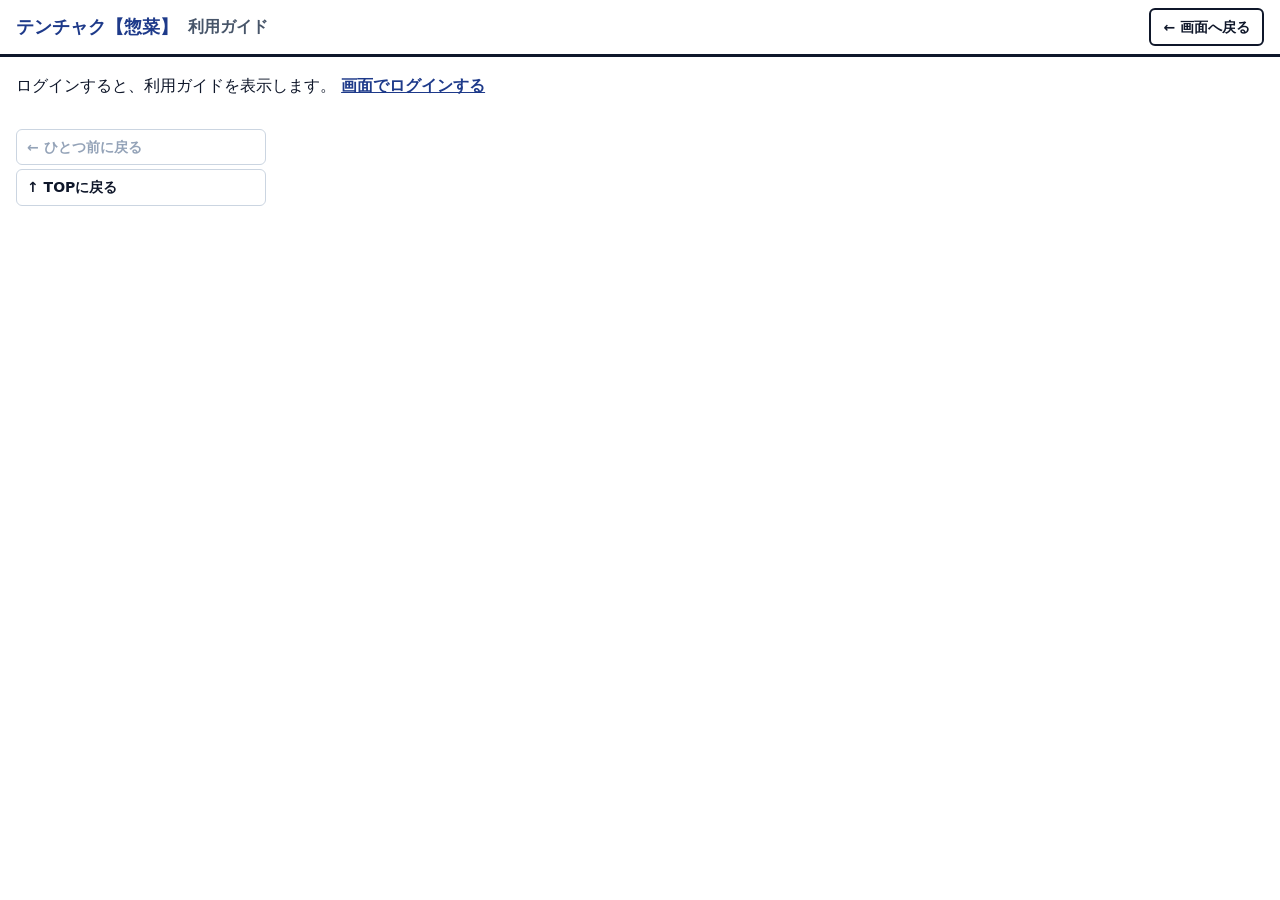
==== guide.html @ 9513b066 "feat: 画面 v2.12（テンチャク【惣菜】利用ガイドを作り直した＝別のページ・図と作り物のデータの写真・読む人ごとの節／開発者向け診断は本部だけ・全消しのボタンは管理者だけ／店の選び欄の並びを正" ====
<!doctype html>
<html lang="ja">
<head>
  <meta charset="utf-8">
  <meta name="viewport" content="width=device-width, initial-scale=1">
  <meta name="color-scheme" content="light">
  <!-- 利用ガイドの入れ物（v2.12）。本文（言葉）はここに置かない＝ログインの後に窓口（getGuide）から、その人の役割の節だけを受け取る。
       写真は作り物のデータで撮った物だけ（guide-img・tests/guide_shots.js が作る）。外の部品は読まない。 -->
  <meta http-equiv="Content-Security-Policy" content="default-src 'self'; script-src 'self'; style-src 'self'; connect-src 'self' https://script.google.com https://script.googleusercontent.com; img-src 'self' data:; object-src 'none'; base-uri 'none'; form-action 'none'">
  <meta name="referrer" content="no-referrer">
  <title>テンチャク【惣菜】利用ガイド</title>
  <link rel="stylesheet" href="guide.css?v=2.12">
  <script src="guide-img/figs.js?v=2.12" defer></script>
  <script src="guide.js?v=2.12" defer></script>
</head>
<body class="guide-page">
  <header class="gtop">
    <a class="gbrand" href="index.html">テンチャク【惣菜】</a><span class="gname">利用ガイド</span>
    <span class="gwho" id="guide-who" hidden></span>
    <span class="gspacer"></span>
    <a class="gbtn" href="index.html">← 画面へ<span class="g-wide">戻る</span></a>
  </header>
  <div class="guide-scroll" id="guide-scroll">
    <p id="guide-status" class="guide-status is-loading" role="status">読み込んでいます…</p>
    <div id="guide-root" class="guide-layout" hidden>
      <aside class="guide-side">
        <div class="gnav">
          <button type="button" id="g-back" disabled>← ひとつ前に戻る</button>
          <button type="button" id="g-top">↑ TOPに戻る</button>
        </div>
        <nav id="guide-toc" class="guide-toc" aria-label="目次"></nav>
      </aside>
      <main id="guide-content" class="guide-content"></main>
    </div>
  </div>
  <div id="g-toast" class="gtoast" role="status" hidden></div>
</body>
</html>
---- guide.css ----
/* テンチャク【惣菜】利用ガイド（v2.12）。全システム共通の型: 左に目次（上に「ひとつ前に戻る」「TOPに戻る」）・右に本文・双方向に連動。
   節ごとに、まず図（作り物のデータの写真に番号の丸／流れの箱）。文は図の補い。色はアプリの画面と同じ（紺・青のマス・橙の印） */
:root { --brand: #1e3a8a; --brand-soft: #dbeafe; --ink: #0f172a; --ink2: #475569; --line: #e2e8f0; --line2: #cbd5e1; --bg: #f1f5f9; --mark: #c2410c; --land: #e0f2fe; }
* { box-sizing: border-box; }
html, body { margin: 0; height: 100%; }
body.guide-page { display: flex; flex-direction: column; height: 100vh; overflow: hidden; background: var(--bg); color: var(--ink); font-family: "Noto Sans JP", "Yu Gothic UI", "Meiryo", system-ui, sans-serif; font-size: 16px; line-height: 1.6; }

/* 上の帯（名前は1か所・ボタンは文字の幅） */
.gtop { flex: none; display: flex; align-items: center; gap: 10px; padding: 8px 16px; background: #fff; border-bottom: 3px solid var(--ink); }
.gbrand { font-size: 18px; font-weight: 900; color: var(--brand); text-decoration: none; white-space: nowrap; }
.gname { font-weight: 700; color: var(--ink2); white-space: nowrap; }
.gwho { font-size: 13px; font-weight: 700; color: var(--brand); background: var(--brand-soft); border: 1.5px solid var(--brand); border-radius: 999px; padding: 1px 10px; white-space: nowrap; }
.gspacer { flex: 1; }
.gbtn { display: inline-flex; align-items: center; padding: 6px 12px; border: 2px solid var(--ink); border-radius: 6px; background: #fff; color: var(--ink); font-weight: 700; font-size: 14px; text-decoration: none; white-space: nowrap; }
.gbtn:hover { background: var(--bg); }

.guide-scroll { flex: 1; min-height: 0; overflow: auto; background: #fff; }
.guide-status { padding: 16px; margin: 0; }
.guide-status a { color: var(--brand); font-weight: 700; }
/* 窓口の返事を待つ間の回る印（固まって見せない） */
.guide-status.is-loading::before { content: ''; display: inline-block; width: 14px; height: 14px; margin-right: 8px; vertical-align: -2px; border: 2px solid var(--line2); border-top-color: var(--brand); border-radius: 50%; animation: gspin .8s linear infinite; }
@keyframes gspin { to { transform: rotate(360deg); } }
.guide-layout { display: grid; grid-template-columns: 250px minmax(0, 1fr); gap: 28px; max-width: 1400px; margin: 0 auto; padding: 14px 16px 0; }
.guide-content { padding-bottom: 80px; } /* 下の余白は本文の側に（.guide-layout に置くと、いちばん下で左の列が押し上げられて「戻る」が隠れる） */
.guide-side { position: sticky; top: 8px; align-self: start; max-height: calc(100vh - 80px); display: flex; flex-direction: column; gap: 8px; }
.gnav { display: flex; flex-direction: column; gap: 4px; }
.gnav button { text-align: left; padding: 6px 10px; border: 1.5px solid var(--line2); border-radius: 6px; background: #fff; color: var(--ink); font: inherit; font-size: 14px; font-weight: 700; cursor: pointer; }
.gnav button:hover:not(:disabled) { background: var(--bg); }
.gnav button:disabled { color: #94a3b8; cursor: default; }
.guide-toc { display: flex; flex-direction: column; gap: 2px; overflow: auto; min-height: 0; }
.guide-toc a { display: flex; gap: 6px; padding: 4px 10px; line-height: 1.4; border-radius: 6px; color: var(--ink); text-decoration: none; border-left: 4px solid transparent; font-size: 15px; }
.guide-toc a .tn { color: var(--ink2); font-variant-numeric: tabular-nums; min-width: 1.6em; }
.guide-toc a:hover { background: var(--bg); }
.guide-toc a.is-current { background: var(--brand-soft); border-left-color: var(--brand); font-weight: 700; }
.guide-toc .tgroup { margin: 10px 0 2px; padding: 0 10px; font-size: 13px; font-weight: 700; color: var(--ink2); }

.guide-section { border-top: 1px solid var(--line); padding: 18px 0 22px; content-visibility: auto; contain-intrinsic-size: auto 600px; } /* 画面の外の節は描かない（開く速さ）。印刷では全部描く */
.guide-section:first-of-type { border-top: 0; padding-top: 6px; }
.guide-section h2 { display: flex; align-items: baseline; gap: 10px; font-size: 21px; margin: 0 0 12px; }
.guide-section h2::before { content: attr(data-n); display: inline-flex; align-items: center; justify-content: center; min-width: 30px; height: 30px; padding: 0 6px; border-radius: 6px; background: var(--brand); color: #fff; font-size: 16px; } /* 番号は台本が data-n で振る（content-visibility の節では CSS の数え上げが 1 に戻る） */
.guide-section .gfor-tag { font-size: 13px; font-weight: 700; color: var(--brand); border: 1.5px solid var(--brand); border-radius: 999px; padding: 0 8px; }
.guide-section.is-landing { animation: guide-land 1.6s ease-out; }
@keyframes guide-land { from { background: var(--land); } to { background: transparent; } }

/* 番号の丸（写真の上・手順の頭・流れの箱で同じ形・同じ色） */
.gnum { display: inline-flex; align-items: center; justify-content: center; width: 24px; height: 24px; border-radius: 50%; background: var(--mark); color: #fff; font-weight: 800; font-size: 14px; line-height: 1; box-shadow: 0 0 0 2px #fff, 0 1px 4px rgba(0, 0, 0, .35); flex: none; }

/* 写真＋手順（横長の写真は手順が下に回る・細い写真は手順が横に並ぶ＝丸と説明を目を動かさずに見比べる） */
.gpair { display: flex; flex-wrap: wrap; gap: 10px 22px; align-items: flex-start; }
.gshot { margin: 0; flex: 1 1 100%; min-width: 0; }
.gpair.is-side .gshot { flex: 0 1 calc(var(--gw) + 28px); max-width: 62%; }
.gpair.is-side .gsteps { grid-template-columns: minmax(0, 1fr); }
.gshot-scroll { overflow-x: auto; padding: 14px; background: #eef1f5; border-radius: 10px; }
.gshot-frame { position: relative; width: 100%; max-width: var(--gw, 100%); margin: 0 auto; container-type: inline-size; }
.gshot-frame img { display: block; width: 100%; height: auto; border: 1px solid var(--line2); border-radius: 4px; background: #fff; box-shadow: 0 2px 8px rgba(0, 0, 0, .12); }
.gshot.is-zoom .gshot-frame { width: var(--gw); max-width: none; }
.gshot-frame .gmark { position: absolute; transform: translate(-50%, -50%); z-index: 2; transition: transform .12s; }
.gshot-frame .gmark.is-hot { transform: translate(-50%, -50%) scale(1.3); background: #9a3412; }
.gbox { position: absolute; z-index: 1; border: 3px solid var(--mark); border-radius: 5px; background: rgba(194, 65, 12, .08); opacity: 0; transition: opacity .12s; pointer-events: none; }
.gbox.is-hot { opacity: 1; }
.gcap { display: flex; flex-wrap: wrap; gap: 6px 12px; align-items: center; justify-content: space-between; font-size: 14px; color: var(--ink2); margin-top: 4px; }
.gzoom { min-height: 36px; padding: 4px 12px; border: 1.5px solid var(--line2); border-radius: 6px; background: #fff; font: inherit; font-size: 14px; font-weight: 700; cursor: pointer; }
.gsteps { list-style: none; margin: 0; padding: 0; flex: 1 1 280px; display: grid; grid-template-columns: repeat(auto-fill, minmax(270px, 1fr)); gap: 4px 18px; align-content: start; }
.gsteps li { position: relative; padding: 5px 8px 5px 38px; border-radius: 7px; font-size: 16px; line-height: 1.45; color: var(--ink2); cursor: default; }
.gsteps li .gnum { position: absolute; left: 6px; top: 5px; }
.gsteps li strong { color: var(--ink); font-size: 16px; margin-right: 6px; }
.gsteps li.is-hot { background: #fff1e6; }
.gnotes { margin: 12px 0 0; padding-left: 1.3em; }
.gnotes li { margin-bottom: 4px; font-size: 16px; }

/* 流れの箱 */
.gflow-list { list-style: none; margin: 0; padding: 4px 0 0 10px; display: flex; flex-wrap: wrap; gap: 14px 30px; align-items: stretch; }
.gflow-step { position: relative; flex: 1 1 170px; max-width: 300px; display: flex; flex-direction: column; align-items: flex-start; gap: 6px; padding: 14px 12px 12px; border: 1px solid #bcd3e6; border-radius: 10px; background: #f6f9fc; }
.gflow-step > .gnum { position: absolute; top: -10px; left: -10px; }
.gflow-step:not(:last-child)::after { content: '→'; position: absolute; right: -25px; top: 50%; transform: translateY(-50%); font-size: 20px; font-weight: 700; color: var(--ink2); }
.gflow-step strong { font-size: 16px; }
.gflow-t { font-size: 15px; color: var(--ink2); }
.gflow-ui { display: flex; align-items: center; min-height: 40px; }

/* 画面の部品の見本（色と字はアプリの画面と同じ・押せない見本） */
.gui-btn { display: inline-flex; align-items: center; padding: 6px 12px; border: 2px solid var(--ink); border-radius: 6px; background: #fff; font-weight: 700; font-size: 14px; white-space: nowrap; box-shadow: 2px 2px 0 var(--ink); }
.gui-btn.is-primary { background: #2563eb; color: #fff; }
.gui-file { display: inline-flex; align-items: center; gap: 6px; border: 1px solid var(--line2); border-radius: 6px; background: #fff; padding: 3px 8px; font-size: 13.5px; overflow-wrap: anywhere; }
.gui-file i { display: inline-flex; align-items: center; justify-content: center; width: 20px; height: 20px; border-radius: 3px; background: #1d6f42; color: #fff; font: 700 13px sans-serif; font-style: normal; flex: none; }
.gui-file.is-sheet i { background: #0f9d58; }
.gui-paper { display: inline-flex; flex-direction: column; gap: 4px; width: 46px; height: 38px; padding: 6px 7px; border: 1px solid var(--line2); background: #fff; box-shadow: 2px 2px 0 #d1d5db; }
.gui-paper i { display: block; height: 3px; background: #9ca3af; border-radius: 2px; }
.gui-paper i:first-child { background: var(--brand); }
.gui-cells { display: inline-grid; grid-template-columns: repeat(4, 22px); gap: 2px; }
.gui-cells span { height: 16px; border: 1px solid #1e40af; background: #dbeafe; border-radius: 2px; }
.gui-cells span:nth-child(3n) { background: #fff; border-color: var(--line2); }

/* このアカウントでできること（表）。見出しの行と左の列は、送っても残る（ui_design_principles 原則4） */
.gtable { border-collapse: separate; border-spacing: 0; width: 100%; max-width: 760px; font-size: 16px; margin-top: 4px; }
.gtable th, .gtable td { padding: 7px 10px; border-bottom: 1px solid var(--line); text-align: left; vertical-align: top; background: #fff; }
.gtable thead th { position: sticky; top: var(--gtable-top, 0px); z-index: 2; background: #e2e8f0; font-size: 15px; }
.gtable tbody th { position: sticky; left: 0; z-index: 1; font-weight: 700; }
.gtable thead th:first-child { left: 0; z-index: 3; }

.gtable .ggo { display: inline-flex; align-items: center; min-height: 32px; margin-left: 8px; padding: 2px 10px; border: 1.5px solid var(--brand); border-radius: 999px; background: #fff; color: var(--brand); font: inherit; font-size: 14px; font-weight: 700; cursor: pointer; white-space: nowrap; }
.gtable .ggo:hover { background: var(--brand-soft); }
.gtable tbody tr.is-go { cursor: pointer; }
.gtable tbody tr.is-go:hover th, .gtable tbody tr.is-go:hover td { background: #f8fafc; }

/* 移った先の知らせ（1.4 秒で消える）。着いた見出しに重ならないよう、下に出す */
.gtoast { position: fixed; bottom: 24px; left: 50%; transform: translateX(-50%); z-index: 50; background: var(--ink); color: #fff; padding: 6px 14px; border-radius: 999px; font-size: 14px; font-weight: 700; box-shadow: 0 4px 12px rgba(0, 0, 0, .25); pointer-events: none; }

@media (max-width: 440px) { .gbrand { display: none; } } /* とても狭い幅: 名前の代わりに「利用ガイド」を残す（何のページかを先に） */
@media (max-width: 760px) {
  /* 上の帯は1行のまま、幅 320 でもはみ出さない（名前は縮めて省く・ボタンは「← 画面へ」） */
  .gtop { padding: 6px 12px; gap: 6px; }
  .g-wide { display: none; }
  .gbrand { font-size: 14px; min-width: 0; overflow: hidden; text-overflow: ellipsis; }
  .gname { font-size: 15px; color: var(--ink); }
  .gwho { font-size: 13px; padding: 0 8px; }
  .gbtn { min-height: 40px; font-size: 14px; padding: 4px 10px; }
  .guide-layout { grid-template-columns: minmax(0, 1fr); gap: 8px; padding: 0 12px; }
  .guide-content { padding-bottom: 96px; } /* 下の帯（戻る・TOP）の分 */
  .guide-side { position: sticky; top: 0; z-index: 5; max-height: none; background: #fff; margin: 0 -12px; padding: 8px 12px 6px; border-bottom: 1px solid var(--line); }
  /* 目次は1行の帯にして上に残す（最初の画面を本文に空ける・いまの所がいつも見える） */
  .guide-toc { flex-direction: row; flex-wrap: nowrap; gap: 4px; overflow-x: auto; scrollbar-width: thin; }
  .guide-toc a { flex: none; align-items: center; min-height: 40px; border: 1px solid var(--line2); border-radius: 999px; padding: 3px 12px; font-size: 15px; white-space: nowrap; }
  .guide-toc a.is-current { border-color: var(--brand); }
  .guide-toc .tgroup { display: none; }
  /* 戻る・TOP は、画面の下の帯にいつも出す（隠さない・本文に重ねない） */
  .gnav { position: fixed; left: 0; right: 0; bottom: 0; z-index: 30; flex-direction: row; gap: 8px; padding: 6px 12px calc(6px + env(safe-area-inset-bottom)); background: #fff; border-top: 1px solid var(--line2); box-shadow: 0 -2px 8px rgba(0, 0, 0, .08); }
  .gnav button { flex: 1; min-height: 44px; text-align: center; font-size: 15px; padding: 6px 9px; }
  .gtoast { bottom: 76px; }
  .gpair.is-side .gshot { max-width: 100%; }
  .gshot-scroll { padding: 10px; }
  .gflow-list { flex-direction: column; gap: 24px; padding-left: 10px; }
  .gflow-step { flex: none; max-width: none; }
  .gflow-step:not(:last-child)::after { content: '↓'; right: auto; left: 50%; top: auto; bottom: -24px; transform: translateX(-50%); }
  .guide-section h2 { font-size: 19px; }
}
@media print {
  .guide-side, .gtop, .gzoom, .gtoast { display: none !important; }
  .guide-layout { display: block; } .guide-scroll { overflow: visible; } body.guide-page { height: auto; overflow: visible; display: block; }
  .guide-section { content-visibility: visible; }
  .guide-section, .gshot, .gflow-step { break-inside: avoid; }
  .gshot-scroll { background: none; padding: 10px; }
}
@media (prefers-reduced-motion: reduce) { .guide-section.is-landing { animation-duration: .8s; } }
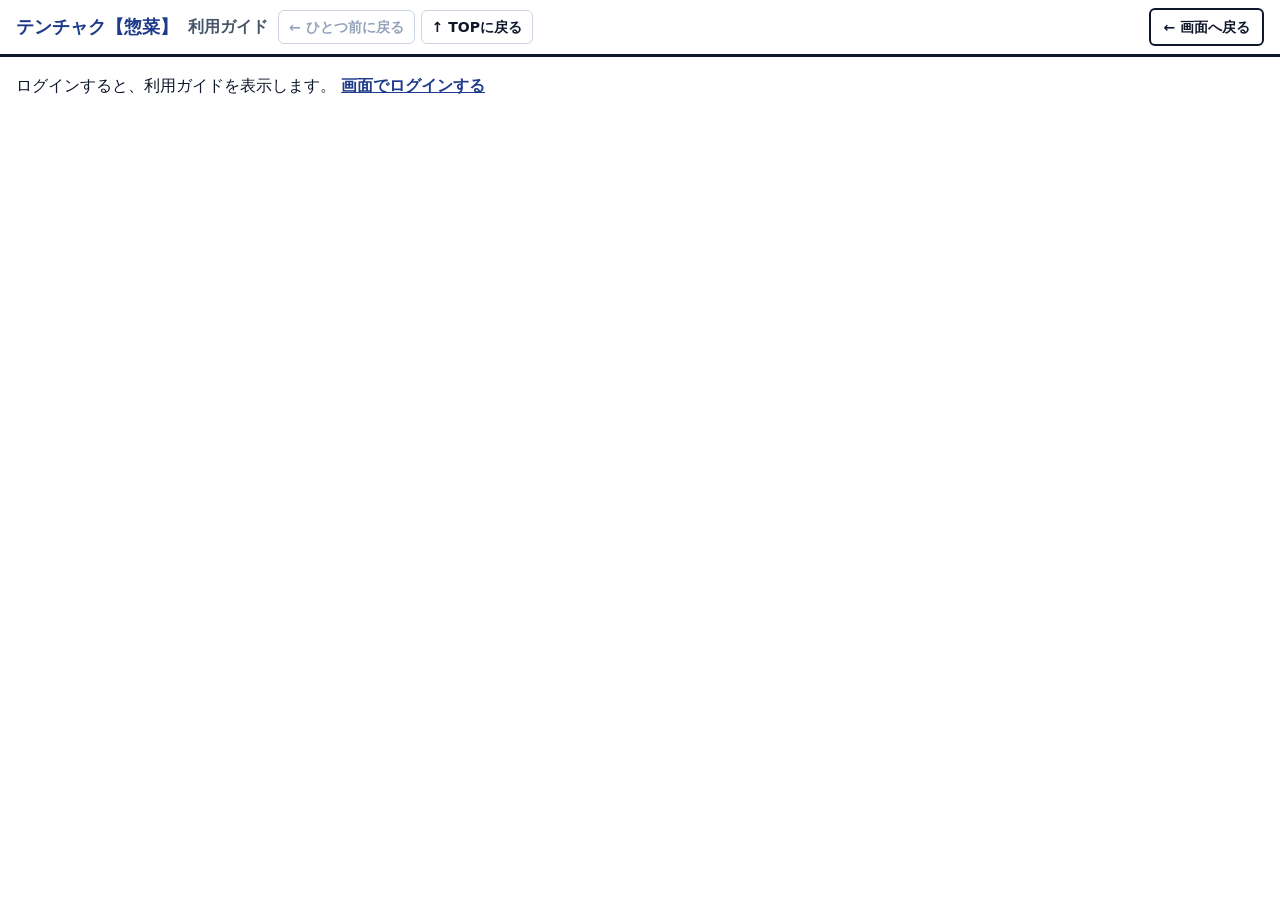
==== commit cacc0837: "feat: 画面 v2.13（待つ間・つながらない・空のときにミツバチ〈部品 0.3.1〉＝0.3 秒を超えた待ちだけ・8 秒の字・30 秒で止めて「もう一度」／右上のメニューに選ぶ所と見本〈14 場" ====
--- a/guide.html
+++ b/guide.html
@@ -4,30 +4,33 @@
   <meta charset="utf-8">
   <meta name="viewport" content="width=device-width, initial-scale=1">
   <meta name="color-scheme" content="light">
-  <!-- 利用ガイドの入れ物（v2.12）。本文（言葉）はここに置かない＝ログインの後に窓口（getGuide）から、その人の役割の節だけを受け取る。
-       写真は作り物のデータで撮った物だけ（guide-img・tests/guide_shots.js が作る）。外の部品は読まない。 -->
+  <!-- 利用ガイドの入れ物（v2.12・v2.13 で待つ間のハチと、戻る・TOP を上の帯に）。本文（言葉）はここに置かない＝ログインの後に窓口（getGuide）から、その人の役割の節だけを受け取る。
+       写真は作り物のデータで撮った物だけ（guide-img・tests/guide_shots.js が作る）。外の部品は読まない（ハチの部品も同じ所の写し）。 -->
   <meta http-equiv="Content-Security-Policy" content="default-src 'self'; script-src 'self'; style-src 'self'; connect-src 'self' https://script.google.com https://script.googleusercontent.com; img-src 'self' data:; object-src 'none'; base-uri 'none'; form-action 'none'">
   <meta name="referrer" content="no-referrer">
   <title>テンチャク【惣菜】利用ガイド</title>
-  <link rel="stylesheet" href="guide.css?v=2.12">
-  <script src="guide-img/figs.js?v=2.12" defer></script>
-  <script src="guide.js?v=2.12" defer></script>
+  <link rel="stylesheet" href="mitsubachi.css?v=0.3.1">
+  <link rel="stylesheet" href="guide.css?v=2.13">
+  <script src="mitsubachi.js?v=0.3.1" defer></script>
+  <script src="guide-img/figs.js?v=2.13" defer></script>
+  <script src="guide.js?v=2.13" defer></script>
 </head>
 <body class="guide-page">
   <header class="gtop">
     <a class="gbrand" href="index.html">テンチャク【惣菜】</a><span class="gname">利用ガイド</span>
+    <!-- ひとつ前に戻る・TOP（v2.13）: 上の帯の中に置く（サイドの目次や本文を送っても、いつも同じ所で押せる＝原則0） -->
+    <nav class="gnav" aria-label="戻る">
+      <button type="button" id="g-back" disabled>← ひとつ前に戻る</button>
+      <button type="button" id="g-top">↑ TOPに戻る</button>
+    </nav>
     <span class="gwho" id="guide-who" hidden></span>
     <span class="gspacer"></span>
     <a class="gbtn" href="index.html">← 画面へ<span class="g-wide">戻る</span></a>
   </header>
   <div class="guide-scroll" id="guide-scroll">
-    <p id="guide-status" class="guide-status is-loading" role="status">読み込んでいます…</p>
+    <div id="guide-status" class="guide-status" role="status"><span class="guide-status-text">読み込んでいます…</span></div>
     <div id="guide-root" class="guide-layout" hidden>
       <aside class="guide-side">
-        <div class="gnav">
-          <button type="button" id="g-back" disabled>← ひとつ前に戻る</button>
-          <button type="button" id="g-top">↑ TOPに戻る</button>
-        </div>
         <nav id="guide-toc" class="guide-toc" aria-label="目次"></nav>
       </aside>
       <main id="guide-content" class="guide-content"></main>
--- a/mitsubachi.css
+++ b/mitsubachi.css
@@ -0,0 +1,101 @@
+/* >>> mitsubachi 0.3.1・正の印 90ba258c78c4・mitsubachi.css の写し（_共通\ミツバチ から make_copies.py が書く・手で直さない） <<< */
+/* ミツバチの共通部品の見た目 0.3.1（段0・2026-11-24／0.3.0＝待ちのハチが 8 の字に飛ぶ・0.3.1＝8 の字で奥へ行って手前へ戻る・2026-11-25）— 正はこのファイル（Desktop\ClaudeCode\_共通\ミツバチ\mitsubachi.css）。写しは make_copies.py が作る・手で直さない。
+   色は画面（ホスト）の言葉を借りる: --mb-surface・--mb-ink・--mb-muted・--mb-line・--mb-btn-bg・--mb-btn-ink・--mb-btn-edge。無ければ下の既定（はちみつの黄）。
+   蜂の絵の色（はちみつの黄・こげ茶の線）は全システムで同じ。字体は画面の物（外から読む字体は使わない）。 */
+.mb-wait, .mb-err, .mb-empty, .mb-done, .mb-pick {
+  --mb-s: var(--mb-surface, #fff); --mb-i: var(--mb-ink, #2b2418); --mb-m: var(--mb-muted, #5d5444);
+  --mb-l: var(--mb-line, #e4e0d2); --mb-bb: var(--mb-btn-bg, #f0b531); --mb-bi: var(--mb-btn-ink, #3b2a1a); --mb-be: var(--mb-btn-edge, #c98a06);
+  color: var(--mb-i); font: inherit; line-height: 1.55;
+}
+.mb-bee { display: inline-block; flex: none; line-height: 0; }
+.mb-bee svg { display: block; width: 100%; height: 100%; overflow: visible; }
+.mb-s24 { width: 24px; height: 24px; } .mb-s32 { width: 32px; height: 32px; } .mb-s48 { width: 48px; height: 48px; } .mb-s56 { width: 56px; height: 56px; }
+.mb-s64 { width: 64px; height: 64px; } .mb-s96 { width: 96px; height: 96px; } .mb-s128 { width: 128px; height: 128px; }
+/* 濃い色の帯の上では、クリーム色の丸を敷く（線の色が地に沈まない） */
+.mb-halo { border-radius: 50%; background: #fff6dc; box-shadow: 0 0 0 2px rgba(255, 246, 220, .6); padding: 2px; box-sizing: content-box; }
+
+/* ---------- 待ち（字が先・蜂は横に添える） ---------- */
+.mb-wait { display: flex; align-items: center; gap: 10px; padding: 6px 16px 6px 6px; }
+.mb-stage { position: relative; flex: none; width: 64px; height: 74px; }
+.mb-fly { position: absolute; left: 4px; top: 6px; width: 56px; height: 56px; will-change: transform; }
+.mb-v { position: absolute; inset: 0; }
+.mb-v svg { width: 100%; height: 100%; display: block; overflow: visible; }
+.mb-f { position: absolute; inset: 0; will-change: opacity; }
+.mb-f1 { opacity: 0; }
+.mb-shadow { position: absolute; left: 16px; bottom: 2px; width: 32px; height: 7px; border-radius: 50%; background: rgba(60, 40, 10, .14); will-change: transform; }
+/* 8 の字に飛ぶ（0.3.0）: 飛ぶ所は横 136px・縦 90px。ハチ（48px）は真ん中から左右 40px・上下 14px の 8 の字を回る（動きは mitsubachi.js の transform と opacity だけ）
+   0.3.1: 奥へ行って手前へ戻る（大きさ 0.70〜1.15 倍・奥は少し淡く）。影は地面の上で、手前は大きく濃く下へ・奥は小さく淡く上へ（濃さは opacity で 0.45〜1） */
+.mb-loop { width: 136px; height: 90px; }
+.mb-loop .mb-fly { left: 44px; top: 17px; width: 48px; height: 48px; will-change: transform, opacity; }
+.mb-loop .mb-shadow { left: 52px; bottom: 5px; width: 32px; height: 6px; background: rgba(60, 40, 10, .2); will-change: transform, opacity; }
+/* 飛ぶ絵の版（0.3.1）: 窓（80px・はみ出しを切る）から1枚だけ見せる。版は 3 行（横向き・斜め後ろ・斜め前）× 2 列（羽の角度）。
+   行は mitsubachi.js が版を縦に・羽ばたきは横にずらす（transform だけ）。1枚は 48px で、80px の升の真ん中（羽や触角のはみ出しが隣の升に入らない） */
+.mb-loop .mb-win { position: absolute; left: -16px; top: -16px; width: 80px; height: 80px; overflow: hidden; }
+.mb-loop .mb-rows, .mb-loop .mb-cols { position: absolute; left: 0; top: 0; width: 160px; height: 240px; will-change: transform; }
+.mb-loop .mb-cell { position: absolute; width: 48px; height: 48px; }
+.mb-loop .mb-cell svg { width: 100%; height: 100%; display: block; overflow: visible; }
+.mb-loop .mb-r0 { top: 16px; } .mb-loop .mb-r1 { top: 96px; } .mb-loop .mb-r2 { top: 176px; }
+.mb-loop .mb-k0 { left: 16px; } .mb-loop .mb-k1 { left: 96px; }
+.mb-rest { display: none; position: absolute; left: 4px; top: 6px; width: 56px; height: 56px; }
+.mb-rest svg { width: 100%; height: 100%; display: block; overflow: visible; }
+.mb-wtxt { display: grid; gap: 2px; min-width: 12em; max-width: 30em; }
+.mb-cap { font-weight: 700; font-size: 15px; }
+.mb-wait .mb-sub { font-size: 13.5px; color: var(--mb-m); min-height: 1.55em; }
+.mb-slow .mb-sub { color: var(--mb-i); font-weight: 700; }
+/* 動きなし（端末の「動きを減らす」・setMotion(false)）: 止めた正面の1枚・影は出さない（飛ぶ所は 0.2.0 と同じ 64×74 に縮める） */
+.mb-still .mb-shadow, .mb-noanim .mb-shadow { display: none; }
+.mb-still .mb-loop, .mb-noanim .mb-loop { width: 64px; height: 74px; }
+.mb-still .mb-loop .mb-fly, .mb-noanim .mb-loop .mb-fly { display: none; }
+.mb-still .mb-rest, .mb-noanim .mb-rest { display: block; }
+.mb-still .mb-f1, .mb-noanim .mb-f1 { opacity: 0; }
+.mb-still .mb-f0, .mb-noanim .mb-f0 { opacity: 1; }
+/* 巣（本当の進み具合があるときだけ・縦に置く） */
+.mb-wait-comb { display: grid; justify-items: center; padding: 8px 12px 10px; }
+.mb-wait-comb .mb-wtxt { justify-items: center; text-align: center; }
+.mb-comb { position: relative; width: min(100%, 220px); }
+.mb-comb svg { display: block; width: 100%; height: auto; }
+.mb-hx { fill: none; stroke: var(--mb-l); stroke-width: 3; stroke-linejoin: round; }
+.mb-hf { fill: #f5be3c; stroke: #d9961a; stroke-width: 2; stroke-linejoin: round; transform-box: fill-box; transform-origin: center; transform: scale(0); transition: transform .45s cubic-bezier(.3, 1.6, .5, 1); }
+.mb-hf.on { transform: scale(1); }
+.mb-still .mb-hf { transition: none; }
+.mb-flyer { position: absolute; transform: translate(-50%, -50%); transition: left .5s cubic-bezier(.4, 1.3, .5, 1), top .5s cubic-bezier(.4, 1.3, .5, 1); }
+.mb-still .mb-flyer { transition: none; }
+.mb-pct { font-weight: 800; font-size: 20px; font-variant-numeric: tabular-nums; }
+
+/* ---------- エラー・空・できた ---------- */
+.mb-err, .mb-empty { display: flex; align-items: center; gap: 14px; padding: 12px 16px 12px 12px; }
+.mb-txt { display: grid; gap: 3px; justify-items: start; min-width: 0; max-width: 34em; }
+.mb-ttl { font-weight: 800; font-size: 16px; }
+.mb-err .mb-sub, .mb-empty .mb-sub { font-size: 14px; color: var(--mb-m); text-align: left; }
+.mb-acts { display: flex; flex-wrap: wrap; gap: 8px; margin-top: 6px; }
+.mb-btn { font: inherit; font-weight: 700; font-size: 14.5px; color: var(--mb-bi); background: var(--mb-bb); border: 1px solid var(--mb-be); border-radius: 8px; padding: 6px 18px; min-height: 40px; white-space: nowrap; cursor: pointer; }
+.mb-empty .mb-btn { margin-top: 6px; }
+.mb-btn:hover:not(:disabled) { filter: brightness(1.06); }
+.mb-btn:disabled { opacity: .55; cursor: default; }
+.mb-btn:focus-visible, .mb-pick-btn:focus-visible { outline: 3px solid #1d4ed8; outline-offset: 2px; }
+.mb-btn-ghost { background: transparent; color: var(--mb-i); border: 1.5px solid var(--mb-l); }
+.mb-wob { animation: mb-wob .5s ease-in-out 2; }
+@keyframes mb-wob { 25% { transform: translateX(-4px) rotate(-5deg) } 75% { transform: translateX(4px) rotate(5deg) } }
+.mb-done { display: inline-flex; align-items: center; gap: 8px; }
+.mb-hop { animation: mb-hop .7s ease-out 1; }
+@keyframes mb-hop { 30% { transform: translateY(-12px) scale(1.08) } 60% { transform: translateY(0) scale(.96) } }
+
+/* ---------- 絵の案を選ぶ所（ハチ：もふ／むぎわら） ---------- */
+.mb-pick { display: inline-flex; align-items: center; gap: 6px; flex-wrap: wrap; }
+.mb-pick-label { font-weight: 700; font-size: 14px; }
+.mb-pick-btn { display: inline-flex; align-items: center; gap: 4px; min-height: 40px; padding: 2px 10px 2px 4px; font: inherit; font-size: 14px; color: var(--mb-i); background: var(--mb-s); border: 1.5px solid var(--mb-l); border-radius: 999px; cursor: pointer; }
+.mb-pick-btn:hover { border-color: var(--mb-be); }
+.mb-pick-btn[aria-pressed="true"] { background: #fff4d6; border: 2px solid var(--mb-be); font-weight: 700; }
+.mb-pick-btn[aria-pressed="true"]::after { content: "✓"; margin-left: 2px; }
+/* 止まって見える訳（端末の「動きを減らす」がオンの時だけ） */
+.mb-pick-note { margin: 4px 0 0; font-size: 13px; line-height: 1.45; color: var(--mb-muted, #5d5444); white-space: normal; max-width: 24em; }
+.mb-pick-note[hidden] { display: none; }
+
+@media (prefers-reduced-motion: reduce) {
+  .mb-wob, .mb-hop { animation: none !important; }
+  .mb-hf, .mb-flyer { transition: none !important; }
+}
+/* 印刷: 絵は出さない（字は残す） */
+@media print {
+  .mb-bee, .mb-stage, .mb-comb .mb-flyer, .mb-pick, .mb-pick-note { display: none !important; }
+}
--- a/guide.css
+++ b/guide.css
@@ -1,4 +1,4 @@
-/* テンチャク【惣菜】利用ガイド（v2.12）。全システム共通の型: 左に目次（上に「ひとつ前に戻る」「TOPに戻る」）・右に本文・双方向に連動。
+/* テンチャク【惣菜】利用ガイド（v2.12・v2.13 で戻る・TOP を上の帯へ・待つ間のハチ）。全システム共通の型: 左に目次・右に本文・双方向に連動。上の帯に「ひとつ前に戻る」「TOPに戻る」。
    節ごとに、まず図（作り物のデータの写真に番号の丸／流れの箱）。文は図の補い。色はアプリの画面と同じ（紺・青のマス・橙の印） */
 :root { --brand: #1e3a8a; --brand-soft: #dbeafe; --ink: #0f172a; --ink2: #475569; --line: #e2e8f0; --line2: #cbd5e1; --bg: #f1f5f9; --mark: #c2410c; --land: #e0f2fe; }
 * { box-sizing: border-box; }
@@ -13,20 +13,26 @@
 .gspacer { flex: 1; }
 .gbtn { display: inline-flex; align-items: center; padding: 6px 12px; border: 2px solid var(--ink); border-radius: 6px; background: #fff; color: var(--ink); font-weight: 700; font-size: 14px; text-decoration: none; white-space: nowrap; }
 .gbtn:hover { background: var(--bg); }
+/* ひとつ前に戻る・TOP（v2.13）: 上の帯の中・名前のすぐ右（目次・本文を送っても動かない） */
+.gnav { display: flex; gap: 6px; align-items: center; }
+.gnav button { padding: 5px 10px; border: 1.5px solid var(--line2); border-radius: 6px; background: #fff; color: var(--ink); font: inherit; font-size: 14px; font-weight: 700; cursor: pointer; white-space: nowrap; }
+.gnav button:hover:not(:disabled) { background: var(--bg); }
+.gnav button:disabled { color: #94a3b8; cursor: default; }
 
 .guide-scroll { flex: 1; min-height: 0; overflow: auto; background: #fff; }
 .guide-status { padding: 16px; margin: 0; }
 .guide-status a { color: var(--brand); font-weight: 700; }
-/* 窓口の返事を待つ間の回る印（固まって見せない） */
+/* 窓口の返事を待つ間（v2.13）: 本文の場所の真ん中にハチのカード（.wait-place＝番号表 0.2.8 と同じ型）。部品が読めない端末は回る印と字 */
+.guide-status.is-wait { padding: 0; height: 100%; display: flex; }
+.wait-place { flex: 1; min-height: 100%; display: flex; align-items: center; justify-content: center; padding: 16px;
+  --mb-surface: #fff; --mb-ink: var(--ink); --mb-muted: var(--ink2); --mb-line: var(--line2); --mb-btn-bg: #2563eb; --mb-btn-ink: #fff; --mb-btn-edge: var(--ink); }
+.wait-place .mb-wait, .wait-place .mb-err { background: #fff; border: 1px solid var(--line2); border-radius: 12px; box-shadow: 0 4px 12px rgba(0, 0, 0, .08); max-width: min(560px, 100%); }
 .guide-status.is-loading::before { content: ''; display: inline-block; width: 14px; height: 14px; margin-right: 8px; vertical-align: -2px; border: 2px solid var(--line2); border-top-color: var(--brand); border-radius: 50%; animation: gspin .8s linear infinite; }
 @keyframes gspin { to { transform: rotate(360deg); } }
-.guide-layout { display: grid; grid-template-columns: 250px minmax(0, 1fr); gap: 28px; max-width: 1400px; margin: 0 auto; padding: 14px 16px 0; }
+.guide-layout { display: grid; grid-template-columns: 250px minmax(0, 1fr); gap: 28px; margin: 0; padding: 14px 16px 0; } /* v2.13: 1920 でも横幅を使い切る（前は最大 1400px で右が 276px 空いた）。文の行だけは長くしない（下の .gnotes） */
 .guide-content { padding-bottom: 80px; } /* 下の余白は本文の側に（.guide-layout に置くと、いちばん下で左の列が押し上げられて「戻る」が隠れる） */
 .guide-side { position: sticky; top: 8px; align-self: start; max-height: calc(100vh - 80px); display: flex; flex-direction: column; gap: 8px; }
-.gnav { display: flex; flex-direction: column; gap: 4px; }
-.gnav button { text-align: left; padding: 6px 10px; border: 1.5px solid var(--line2); border-radius: 6px; background: #fff; color: var(--ink); font: inherit; font-size: 14px; font-weight: 700; cursor: pointer; }
-.gnav button:hover:not(:disabled) { background: var(--bg); }
-.gnav button:disabled { color: #94a3b8; cursor: default; }
+
 .guide-toc { display: flex; flex-direction: column; gap: 2px; overflow: auto; min-height: 0; }
 .guide-toc a { display: flex; gap: 6px; padding: 4px 10px; line-height: 1.4; border-radius: 6px; color: var(--ink); text-decoration: none; border-left: 4px solid transparent; font-size: 15px; }
 .guide-toc a .tn { color: var(--ink2); font-variant-numeric: tabular-nums; min-width: 1.6em; }
@@ -65,7 +71,7 @@
 .gsteps li .gnum { position: absolute; left: 6px; top: 5px; }
 .gsteps li strong { color: var(--ink); font-size: 16px; margin-right: 6px; }
 .gsteps li.is-hot { background: #fff1e6; }
-.gnotes { margin: 12px 0 0; padding-left: 1.3em; }
+.gnotes { margin: 12px 0 0; padding-left: 1.3em; max-width: 60em; }
 .gnotes li { margin-bottom: 4px; font-size: 16px; }
 
 /* 流れの箱 */
@@ -102,6 +108,21 @@
 .gtable tbody tr.is-go { cursor: pointer; }
 .gtable tbody tr.is-go:hover th, .gtable tbody tr.is-go:hover td { background: #f8fafc; }
 
+/* 節「待つ間のハチの絵」（v2.13）: 出る3つの場面（止まった絵に番号の丸）・選ぶ所・見本の入口 */
+.gbee-scenes { list-style: none; margin: 0; padding: 4px 0 0 10px; display: flex; flex-wrap: wrap; gap: 14px 22px; }
+.gbee-scene { position: relative; flex: 1 1 200px; max-width: 300px; display: grid; grid-template-columns: 56px minmax(0, 1fr); column-gap: 10px; align-items: center; padding: 12px; border: 1px solid #e8d49a; border-radius: 10px; background: #fffdf5; }
+.gbee-scene > .gnum { position: absolute; top: -10px; left: -10px; }
+.gbee-scene > .mb-bee { grid-row: 1 / span 2; }
+.gbee-scene strong { font-size: 16px; }
+.gbee-t { font-size: 15px; color: var(--ink2); line-height: 1.45; }
+.gbee-pick { margin-top: 14px; padding: 10px 12px; border: 1px dashed var(--line2); border-radius: 10px; display: flex; flex-wrap: wrap; align-items: center; gap: 8px 16px; --mb-ink: var(--ink); --mb-line: var(--line2); --mb-btn-edge: var(--brand); }
+.gbee-pick-title { margin: 0; font-weight: 700; width: 100%; }
+.gbee-pick .mb-pick-note { width: 100%; }
+.gbee-demo { display: inline-flex; align-items: center; min-height: 40px; padding: 4px 14px; border: 2px solid var(--brand); border-radius: 8px; color: var(--brand); font-weight: 700; text-decoration: none; background: #fff; }
+.gbee-demo:hover { background: var(--brand-soft); }
+.gbee-demo-t { font-size: 14px; color: var(--ink2); }
+/* 生成AIを使ったことの明示（社内の生成AI利用ガイドライン 6.(4)・いちばん最後に小さく） */
+.gcredit { margin: 28px 0 0; text-align: right; font-size: 12px; color: #64748b; }
 /* 移った先の知らせ（1.4 秒で消える）。着いた見出しに重ならないよう、下に出す */
 .gtoast { position: fixed; bottom: 24px; left: 50%; transform: translateX(-50%); z-index: 50; background: var(--ink); color: #fff; padding: 6px 14px; border-radius: 999px; font-size: 14px; font-weight: 700; box-shadow: 0 4px 12px rgba(0, 0, 0, .25); pointer-events: none; }
 
@@ -115,17 +136,16 @@
   .gwho { font-size: 13px; padding: 0 8px; }
   .gbtn { min-height: 40px; font-size: 14px; padding: 4px 10px; }
   .guide-layout { grid-template-columns: minmax(0, 1fr); gap: 8px; padding: 0 12px; }
-  .guide-content { padding-bottom: 96px; } /* 下の帯（戻る・TOP）の分 */
+  .gtop { flex-wrap: wrap; }
+  .gnav { order: 5; width: 100%; } /* 狭い幅: 戻る・TOP は上の帯の2行目（いつも見える・本文に重ねない） */
+  .gnav button { flex: 1; min-height: 44px; font-size: 15px; padding: 4px 9px; }
   .guide-side { position: sticky; top: 0; z-index: 5; max-height: none; background: #fff; margin: 0 -12px; padding: 8px 12px 6px; border-bottom: 1px solid var(--line); }
   /* 目次は1行の帯にして上に残す（最初の画面を本文に空ける・いまの所がいつも見える） */
   .guide-toc { flex-direction: row; flex-wrap: nowrap; gap: 4px; overflow-x: auto; scrollbar-width: thin; }
   .guide-toc a { flex: none; align-items: center; min-height: 40px; border: 1px solid var(--line2); border-radius: 999px; padding: 3px 12px; font-size: 15px; white-space: nowrap; }
   .guide-toc a.is-current { border-color: var(--brand); }
   .guide-toc .tgroup { display: none; }
-  /* 戻る・TOP は、画面の下の帯にいつも出す（隠さない・本文に重ねない） */
-  .gnav { position: fixed; left: 0; right: 0; bottom: 0; z-index: 30; flex-direction: row; gap: 8px; padding: 6px 12px calc(6px + env(safe-area-inset-bottom)); background: #fff; border-top: 1px solid var(--line2); box-shadow: 0 -2px 8px rgba(0, 0, 0, .08); }
-  .gnav button { flex: 1; min-height: 44px; text-align: center; font-size: 15px; padding: 6px 9px; }
-  .gtoast { bottom: 76px; }
+  .gbee-scene { max-width: none; }
   .gpair.is-side .gshot { max-width: 100%; }
   .gshot-scroll { padding: 10px; }
   .gflow-list { flex-direction: column; gap: 24px; padding-left: 10px; }
